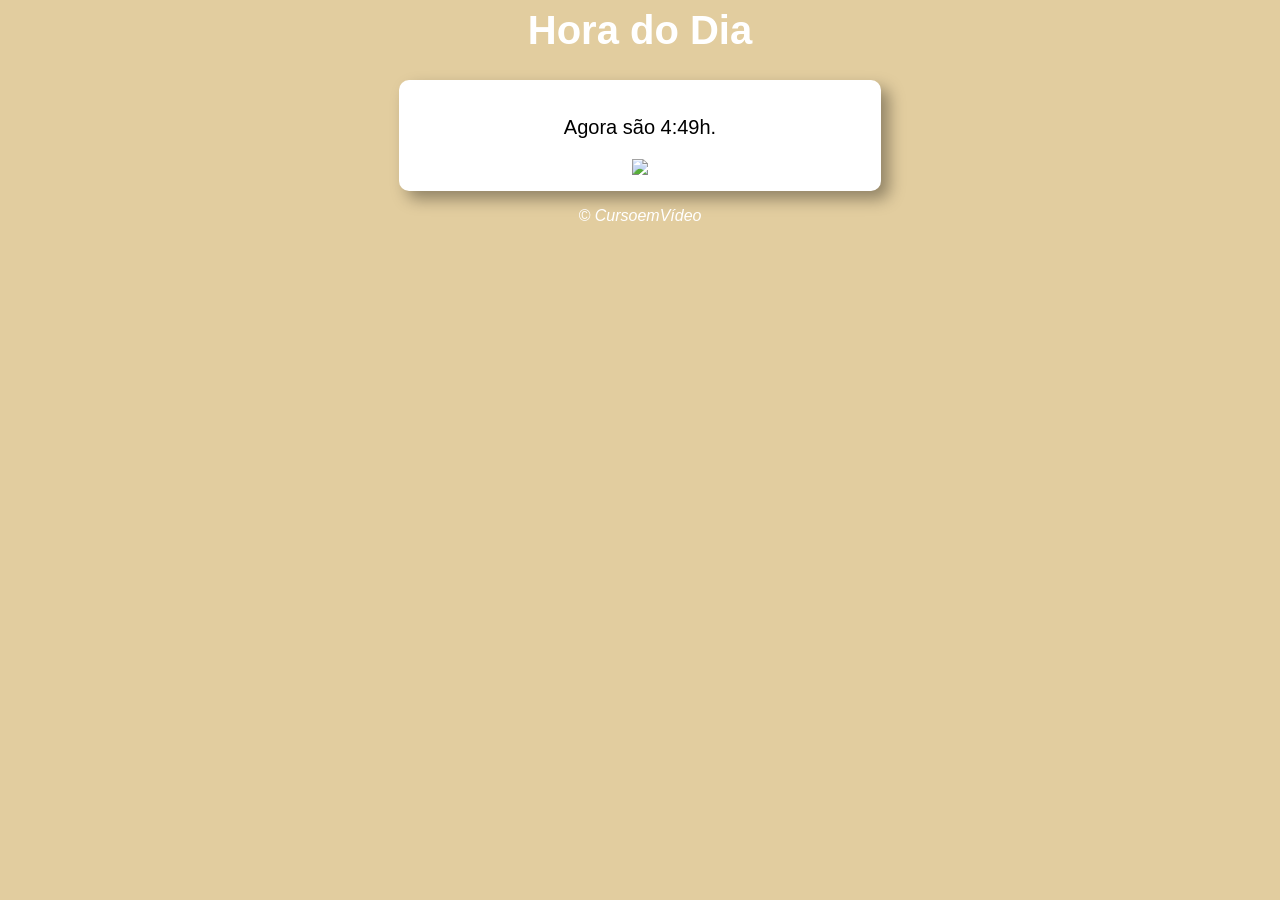
==== aula12ex/ex014/index.html @ 37cea22d "exercício-hora-do-dia-com-img" ====
<html lang="pt-br">
<head>
  <meta charset="UTF-8">
  <meta http-equiv="X-UA-Compatible" content="IE=edge">
  <meta name="viewport" content="width=device-width, initial-scale=1.0">
  <title>Modelo de Exercício</title>

  <link rel="stylesheet" href="style.css">
</head>
<body onload="carregar()">
  <header>
    <h1>Hora do Dia</h1>
  </header>

  <section>
    <div id="msg">
      Aqui vai aparecer a mensagem.
    </div>

    <div id="imagem">
      <img src="/images/foto-manha.png" alt="foto manhã">
    </div>
  </section>

  <footer>
    <p>&copy; CursoemVídeo</p>
  </footer>
  
  <script src="script.js"></script>
</body>
</html>
---- aula12ex/ex014/style.css ----
body {
  background: rgb(70, 142, 236);
  font: normal 15pt Arial;
  text-align: center;
}
header {
  color: white;
}
section {
  background: white;
  border-radius: 10px;
  padding: 1rem;
  width: 50vh;
  margin: auto;
  box-shadow: .5rem .5rem 1rem rgba(0, 0, 0, 0.363);
}
footer {
  color: white;
  text-align: center;
  font: italic 12pt Arial;
}
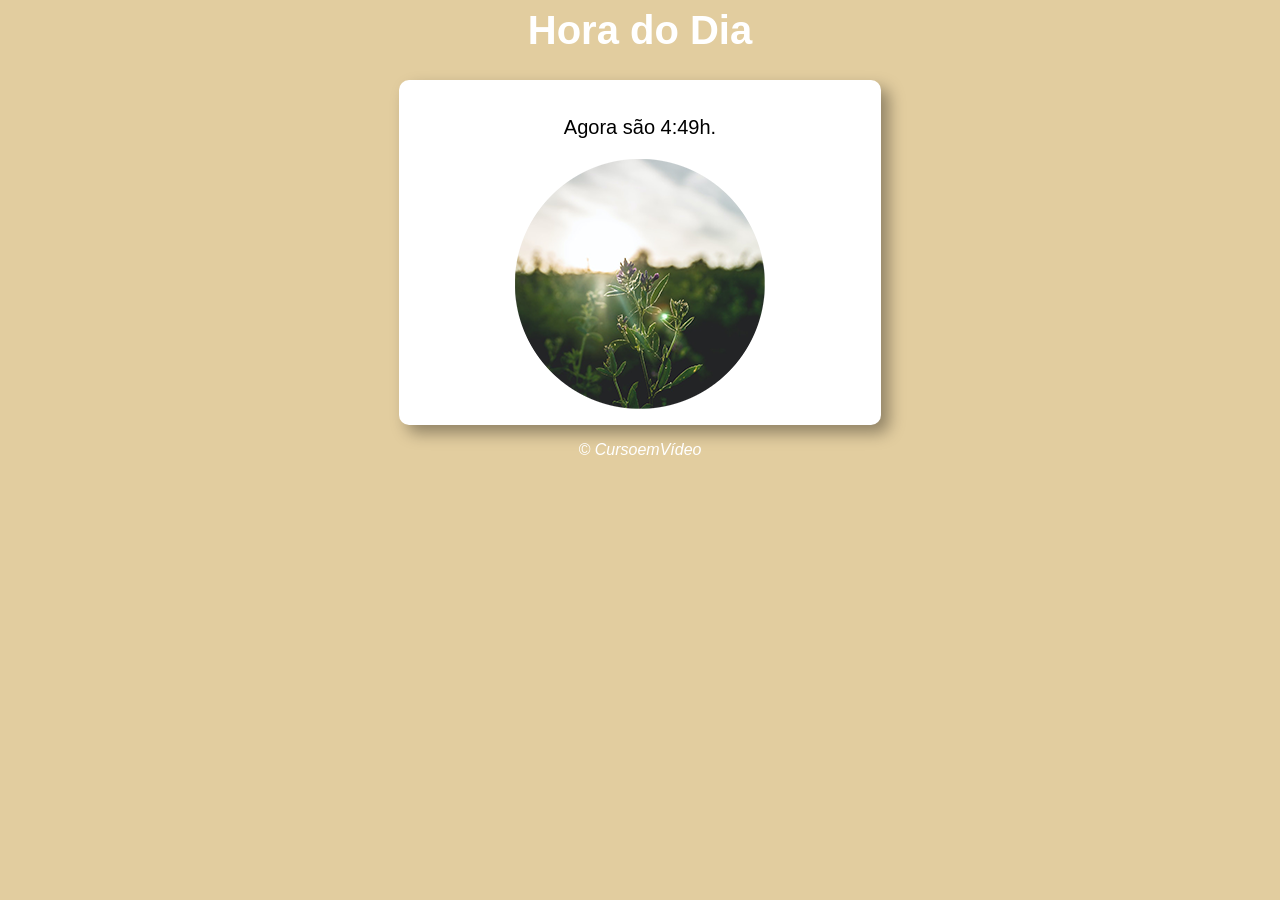
==== commit 03f6d604: "correções-do-exercício-hora-do-dia" ====
--- a/aula12ex/ex014/index.html
+++ b/aula12ex/ex014/index.html
@@ -3,7 +3,7 @@
   <meta charset="UTF-8">
   <meta http-equiv="X-UA-Compatible" content="IE=edge">
   <meta name="viewport" content="width=device-width, initial-scale=1.0">
-  <title>Modelo de Exercício</title>
+  <title>Hora do Dia</title>
 
   <link rel="stylesheet" href="style.css">
 </head>
@@ -17,8 +17,8 @@
       Aqui vai aparecer a mensagem.
     </div>
 
-    <div id="imagem">
-      <img src="/images/foto-manha.png" alt="foto manhã">
+    <div id="foto">
+      <img id="imagem" src="images/foto-manha.png" alt="foto do dia">
     </div>
   </section>
 
